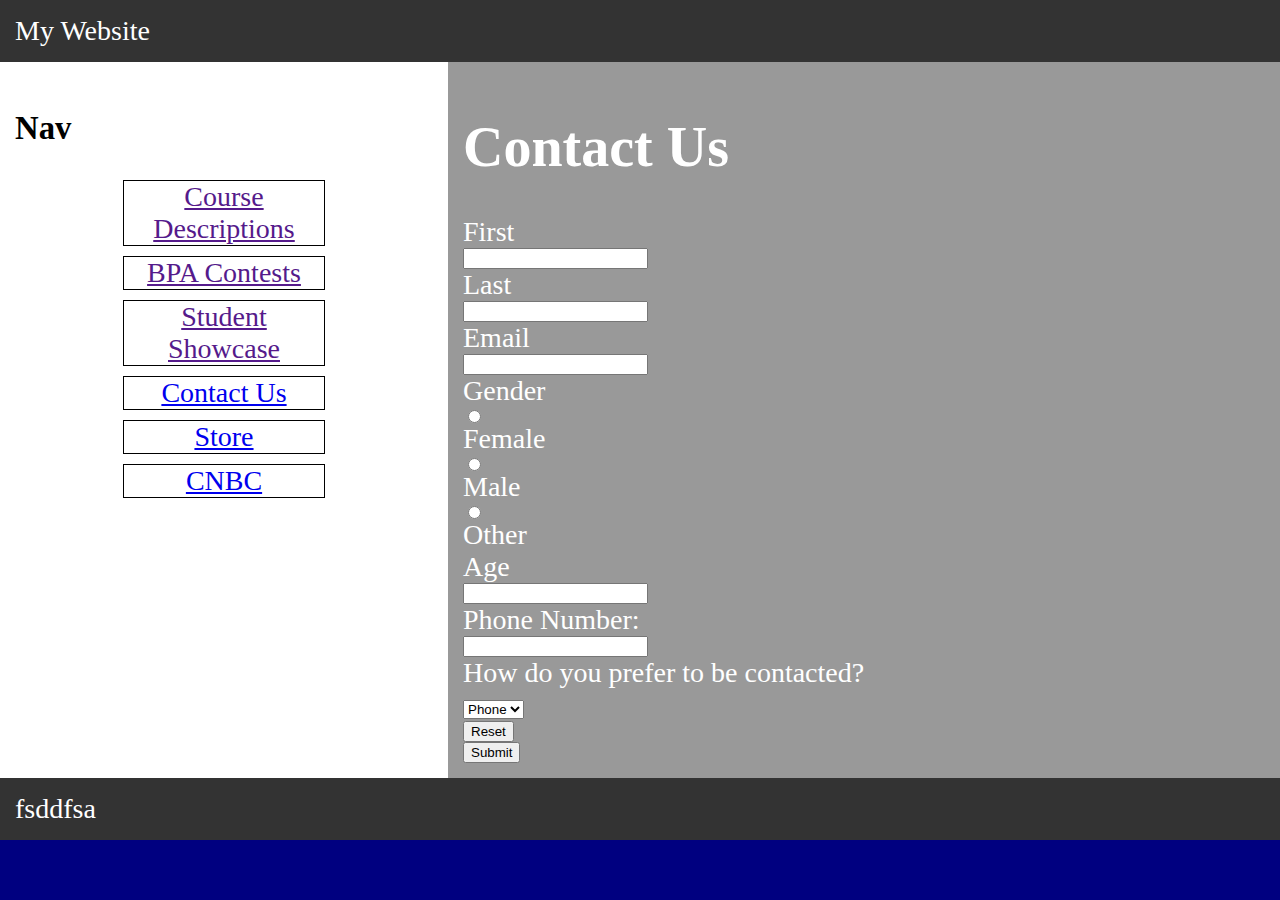
==== contact.html @ 17aa70ec "added form to contact.html" ====
<!DOCTYPE html>
<html>
<head>
    <meta name="viewport" content="width=device-width, initial-scale=1.0">
    <link rel="stylesheet" type="text/css" href="style.css">
</head>
<body>
    <header>My Website</header>
    <section>
        <nav>
            <h3>Nav</h3>
            <a href="">Course Descriptions</a>
            <a href="">BPA Contests</a>
            <a href="">Student Showcase</a>
            <a href="contact.html">Contact Us</a>
            <a href="store.html">Store</a>
            <a href="http://www.cnbc.com">CNBC</a>
        </nav>
        <article>
            <h1>Contact Us</h1>
            <form>
                <!-- inline by default -->
                <label for="first">First</label>
                <input name="first" type="text">
                <label for="last">Last</label>
                <input name="last" type="text">
                <label for=email>Email</label>
                <input name="email" type="email">
                <label for=gender>Gender</label>
                <input type=radio name=gender value=female>Female
                <input type=radio name=gender value=male>Male
                <input type=radio name=gender value=other>Other
                <label for=age>Age</label>
                <input type=number step=1 name=age>
                <label for="phone">Phone Number:</label>
                <input type="tel" id="phone" name="phone"
                       pattern="[0-9]{3}-[0-9]{3}-[0-9]{4}"
                       required>
                <label>How do you prefer to be contacted?</label>
                <select name=contact>
                    <option value=phone>Phone</option>
                    <option value=email>Email</option>
                </select>
                <input type=reset>
                <input type=submit>
            </form>
        </article>
    </section>
    <footer>fsddfsa</footer>
</body>
</html>
---- style.css ----
body {
    background-color: navy;
    color: white;
    margin: 0;
    font-family: cursive;
    font-size: 175%;
}

form input, label {
    display: block;
}

form {
    text-align: left;
}

section {
    display: flex;
    flex-direction: row;
}

nav, article {
    padding: 15px;
}

header, footer {
    background-color: #333;
    padding: 15px;
}

nav {
    background-color: white;
    color: black;
    flex: 30%;
}

nav a {
    display:block;
    border: 1px solid black;
    max-width: 200px;
    text-align: center;
    margin: 10px auto;
}

a:hover {
    background-color: red;
}

article {
    background-color: #999;
    flex: 60%;
}

@media screen and (max-width:600px) {
    section {
        flex-direction: column;
    }
}
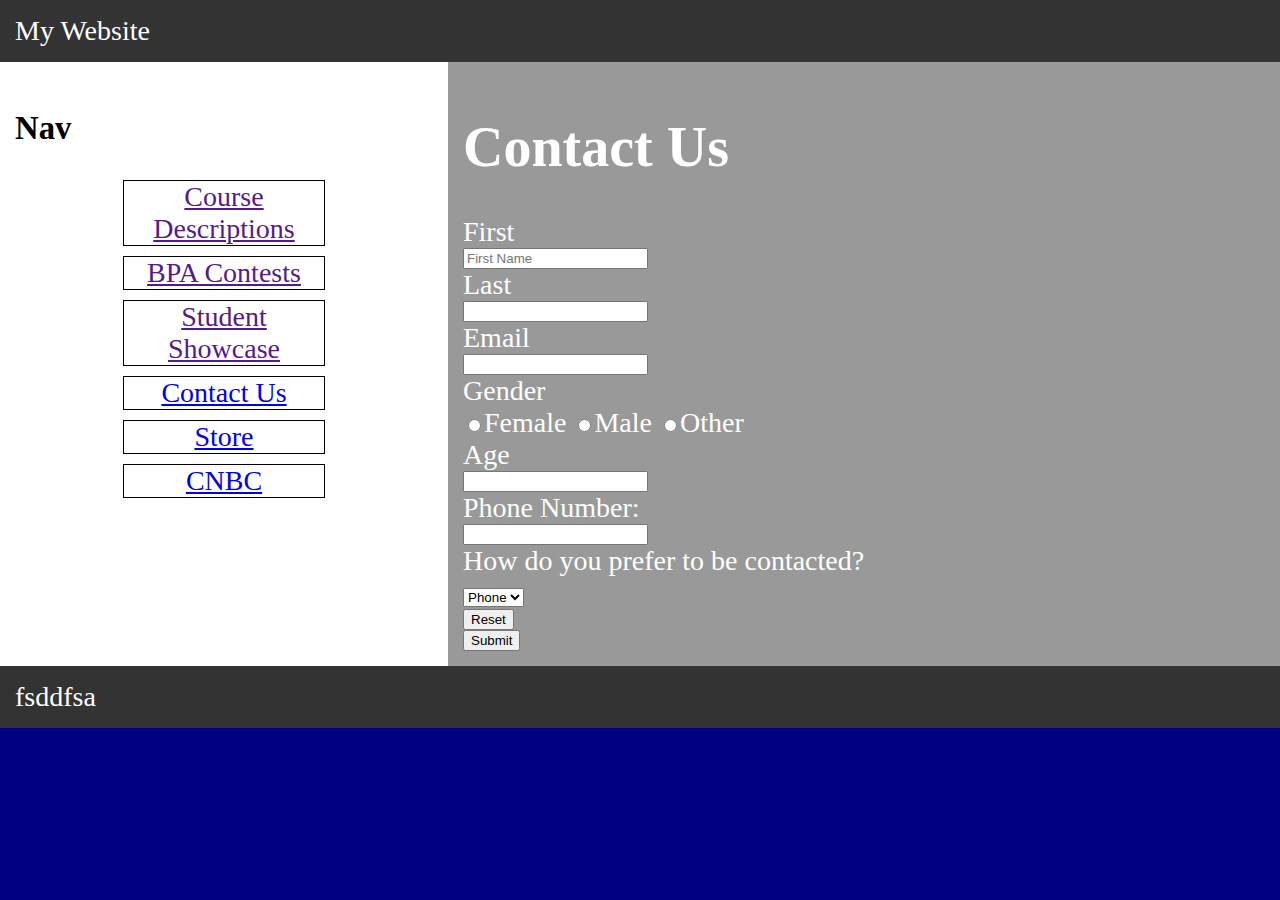
==== commit 020602d1: "implement loadStore method" ====
--- a/contact.html
+++ b/contact.html
@@ -21,7 +21,7 @@
             <form>
                 <!-- inline by default -->
                 <label for="first">First</label>
-                <input name="first" type="text">
+                <input placeholder="First Name" name="first" type="text" required>
                 <label for="last">Last</label>
                 <input name="last" type="text">
                 <label for=email>Email</label>
--- a/style.css
+++ b/style.css
@@ -6,12 +6,26 @@
     font-size: 175%;
 }
 
+div.card {
+    background-color: bisque;
+    border: 5px dashed black;
+    color: navy;
+}
+
+img.item {
+    width: 150px;
+}
+
 form input, label {
     display: block;
 }
 
+input[type=radio] {
+    display: inline;
+}
+
 form {
-    text-align: left;
+    text-align: left;    
 }
 
 section {
